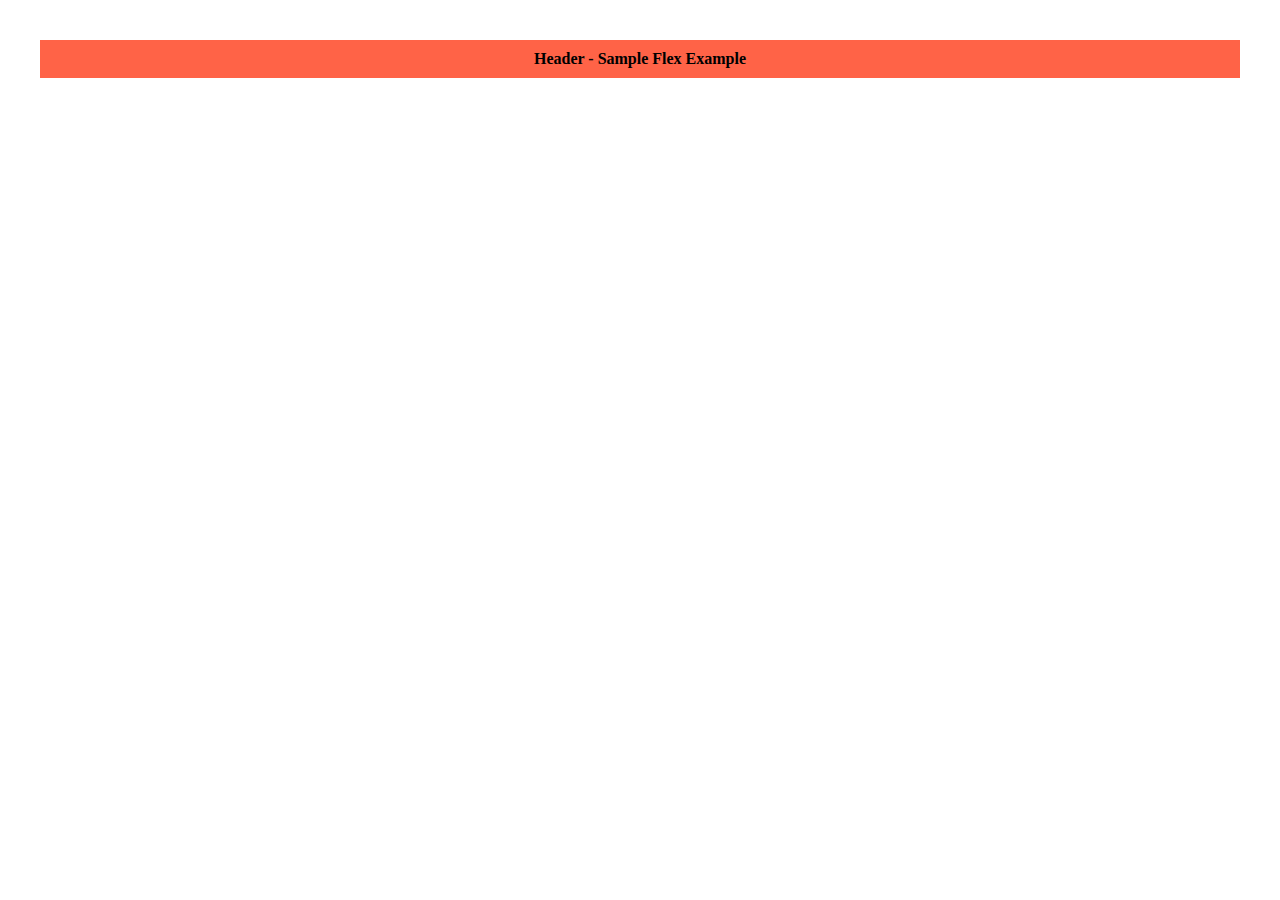
==== LearnFrontend/Pages/Flex_Sample.html @ c966a661 "[sohail] Add: ability to create a bridgelabz card using html css js" ====
<!DOCTYPE html>
<html lang="en">
  <head>
    <meta charset="UTF-8" />
    <meta http-equiv="X-UA-Compatible" content="IE=edge" />
    <meta name="viewport" content="width=device-width, initial-scale=1.0" />
    <title>Flex-Example</title>
    <style>
      body {
        padding: 2em;
      }
      header {
        display: flex;
        flex-flow: column wrap;
        align-content: center;
        background-color: tomato;
        font-weight: bold;
        padding: 10px;
      }
    </style>
  </head>
  <body>
    <header>Header - Sample Flex Example</header>
  </body>
</html>
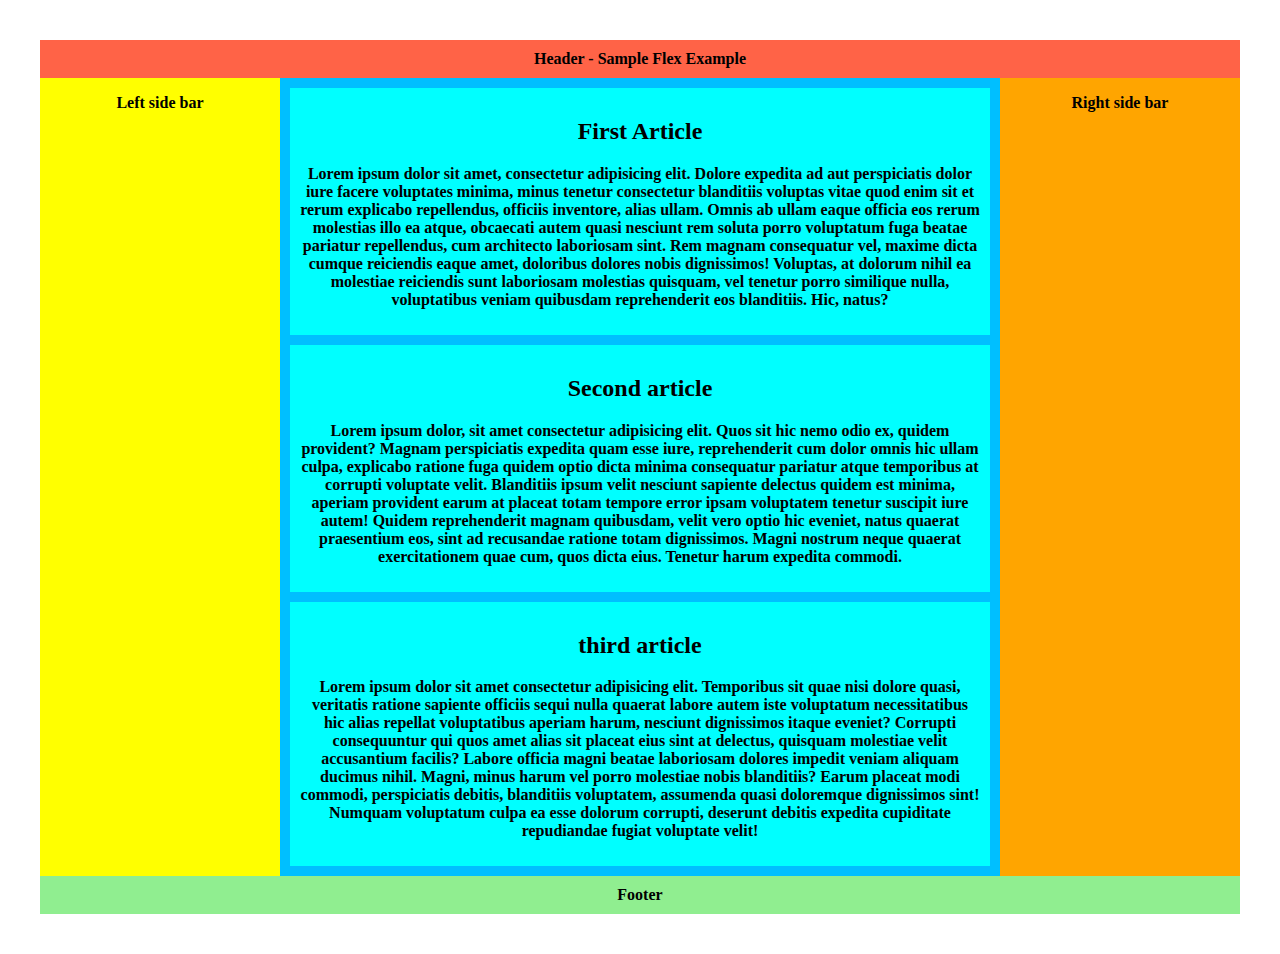
==== commit 460de8b3: "[sohail] Add: Flex box practice problem" ====
--- a/LearnFrontend/Pages/Flex_Sample.html
+++ b/LearnFrontend/Pages/Flex_Sample.html
@@ -9,7 +9,8 @@
       body {
         padding: 2em;
       }
-      header {
+      header,
+      .footer-container {
         display: flex;
         flex-flow: column wrap;
         align-content: center;
@@ -17,9 +18,120 @@
         font-weight: bold;
         padding: 10px;
       }
+
+      .main-container {
+        display: flex;
+        flex-flow: row wrap;
+        align-content: center;
+        font-weight: bold;
+      }
+
+      .footer-container {
+        background-color: lightgreen;
+      }
+
+      .mainContainerItem {
+        text-align: center;
+        background-color: deepskyblue;
+      }
+
+      article {
+        padding: 10px;
+        margin: 10px;
+        background-color: aqua;
+      }
+
+      .sideBarLeftItem {
+        background-color: yellow;
+      }
+
+      .sideBarRightItem {
+        background-color: orange;
+      }
+
+      .sideBarItem {
+        flex: 1 0 0;
+        border: 0px solid green;
+        text-align: center;
+        
+      }
+
+      .mainContainerItem{
+        flex: 3 0px;
+      }
+
+      .sideBarLeftItem{ order: 1; }
+      .mainContainerItem{ order: 2; }
+      .sideBarRightItem{ order: 3; }
     </style>
   </head>
+
   <body>
     <header>Header - Sample Flex Example</header>
+    <div class="main-container">
+      <!-- middle part -->
+      <section class="mainContainerItem">
+        <article>
+          <h2>First Article</h2>
+          <p>
+            Lorem ipsum dolor sit amet, consectetur adipisicing elit. Dolore
+            expedita ad aut perspiciatis dolor iure facere voluptates minima,
+            minus tenetur consectetur blanditiis voluptas vitae quod enim sit et
+            rerum explicabo repellendus, officiis inventore, alias ullam. Omnis
+            ab ullam eaque officia eos rerum molestias illo ea atque, obcaecati
+            autem quasi nesciunt rem soluta porro voluptatum fuga beatae
+            pariatur repellendus, cum architecto laboriosam sint. Rem magnam
+            consequatur vel, maxime dicta cumque reiciendis eaque amet,
+            doloribus dolores nobis dignissimos! Voluptas, at dolorum nihil ea
+            molestiae reiciendis sunt laboriosam molestias quisquam, vel tenetur
+            porro similique nulla, voluptatibus veniam quibusdam reprehenderit
+            eos blanditiis. Hic, natus?
+          </p>
+        </article>
+        <article>
+          <h2>Second article</h2>
+          <p>
+            Lorem ipsum dolor, sit amet consectetur adipisicing elit. Quos sit
+            hic nemo odio ex, quidem provident? Magnam perspiciatis expedita
+            quam esse iure, reprehenderit cum dolor omnis hic ullam culpa,
+            explicabo ratione fuga quidem optio dicta minima consequatur
+            pariatur atque temporibus at corrupti voluptate velit. Blanditiis
+            ipsum velit nesciunt sapiente delectus quidem est minima, aperiam
+            provident earum at placeat totam tempore error ipsam voluptatem
+            tenetur suscipit iure autem! Quidem reprehenderit magnam quibusdam,
+            velit vero optio hic eveniet, natus quaerat praesentium eos, sint ad
+            recusandae ratione totam dignissimos. Magni nostrum neque quaerat
+            exercitationem quae cum, quos dicta eius. Tenetur harum expedita
+            commodi.
+          </p>
+        </article>
+        <article>
+          <h2>third article</h2>
+          <p>
+            Lorem ipsum dolor sit amet consectetur adipisicing elit. Temporibus
+            sit quae nisi dolore quasi, veritatis ratione sapiente officiis
+            sequi nulla quaerat labore autem iste voluptatum necessitatibus hic
+            alias repellat voluptatibus aperiam harum, nesciunt dignissimos
+            itaque eveniet? Corrupti consequuntur qui quos amet alias sit
+            placeat eius sint at delectus, quisquam molestiae velit accusantium
+            facilis? Labore officia magni beatae laboriosam dolores impedit
+            veniam aliquam ducimus nihil. Magni, minus harum vel porro molestiae
+            nobis blanditiis? Earum placeat modi commodi, perspiciatis debitis,
+            blanditiis voluptatem, assumenda quasi doloremque dignissimos sint!
+            Numquam voluptatum culpa ea esse dolorum corrupti, deserunt debitis
+            expedita cupiditate repudiandae fugiat voluptate velit!
+          </p>
+        </article>
+      </section>
+      <!-- left side bar -->
+      <sidebar class="sideBarItem sideBarLeftItem"
+        ><div class="center"><p>Left side bar</p></div>
+      </sidebar>
+      <!-- right side bar -->
+      <sidebar class="sideBarItem sideBarRightItem"
+        ><div class="center"><p>Right side bar</p></div>
+      </sidebar>
+    </div>
+    <div class="footer-container">Footer</div>
   </body>
 </html>
